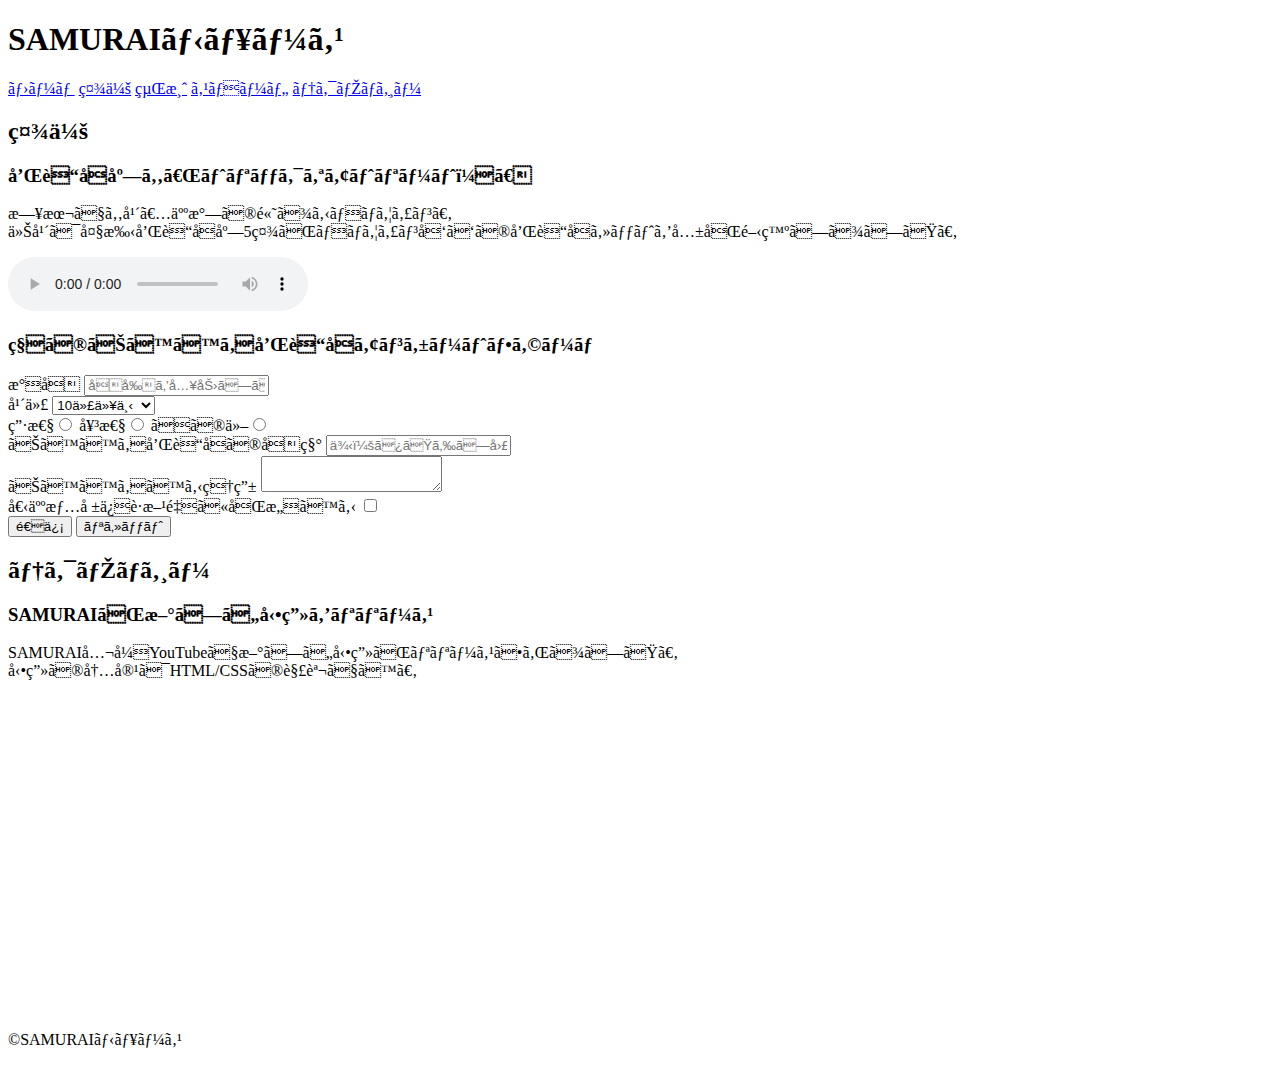
==== kadai_008/kadai_008.html @ cb262996 "kadai_008ディレクトリ追加" ====
<!DOCTYPE html>
<html>
<head>
    <title>
    8章課題  
    </title>
    <meat name="description" content="このページは8章の課題です。"> 
        <meat charset="utf-8">
</head>
            <header>
           <h1>SAMURAIニュース</h1>
           <nav>
            <a href="https://www.sejuku.net/">ホーム</a>
            <a href="https://www.sejuku.net/">社会</a>
            <a href="https://www.sejuku.net/">経済</a>
            <a href="https://www.sejuku.net/">スポーツ</a>
            <a href="https://www.sejuku.net/">テクノロジー</a>
            </nav>  
            </header>

            <body>
            <main>
                    <article>
                        <section>
                            <h2>
                             社会     
                            </h2>
                            <h3>
                             和菓子店も「トリックオアトリート！」   
                            </h3>
                            <p>
                            日本でも年々人気の高まるハロウィン。
                            <br>
                            今年は大手和菓子店5社がハロウィン向けの和菓子セットを共同開発しました。
                            </p>
                            <audio src="ichi.mp3" controls></audio>
                            <br>
                            <h3>
                            私のおすすめ和菓子アンケートフォーム    
                            </h3>
                            <form>
                                <label>
                                氏名    
                                </label>
                                <input type="text"placeholder="名前を入力してください">
                                <br>
                                <form>
                                <label>
                                    年代    
                                 </label>
                                <select>
                                     <option>10代以下</option>
                                     <option>20代</option>
                                     <option>30代</option>
                                     <option>40代以上</option>
                                </select>
                                <br>
                                <label>男性</label><input type="radio" name="gender">
                                <label>女性</label><input type="radio" name="gender">
                                <label>その他</label><input type="radio" name="gender">
                                <br>
                                <lable>
                                    おすすめ和菓子の名称   
                                </lable>
                                <input type="text" placeholder="例：みたらし団子">
                                <br>

                                <label>
                                 おすすめする理由    
                                </label>
                                <textarea></textarea>
                                <br>
                                <label>
                                    個人情報保護方針に同意する     
                                </label>
                                <input type="checkbox">
                                <br>
                                
                                <input type="submit" value="送信">
                                <input type="reset"value="リセット">
                                <br>
                            </form>
                        </section> 
                        <section>
                                 <h2>
                                    テクノロジー   
                                 </h2>
                                
                                <h3>
                                    SAMURAIが新しい動画をリリース     
                                </h3>
                                <p>
                                    SAMURAI公式YouTubeで新しい動画がリリースされました。
                                    <br>
                                     動画の内容はHTML/CSSの解説です。    
                                </p>
                                <iframe width="560" height="315" src="https://www.youtube.com/embed/2JLiGSUohEo?si=BvRtFM2FJ88IagtI" title="YouTube video player" frameborder="0" allow="accelerometer; autoplay; clipboard-write; encrypted-media; gyroscope; picture-in-picture; web-share" referrerpolicy="strict-origin-when-cross-origin" allowfullscreen></iframe>
                         </section>   
                    </article>
            </main>
            <footer>
             <p>
                &copy;SAMURAIニュース
            </p>   
            </footer>
        </body>
        

</html>
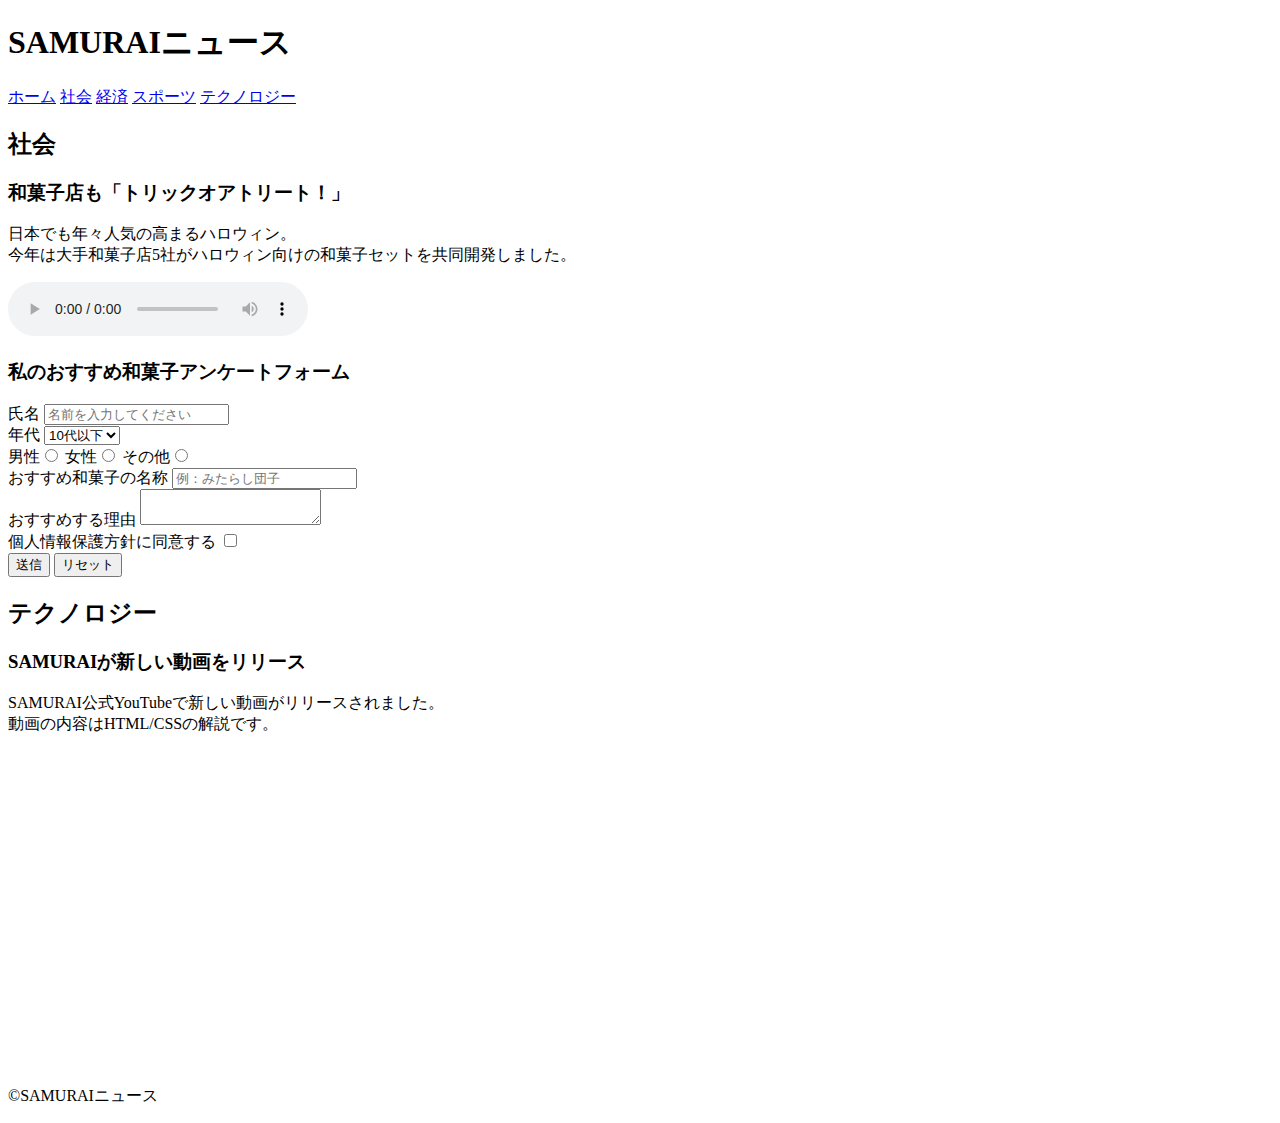
==== commit 97686e14: "kadai_008htmlファイル追加" ====
--- a/kadai_008/kadai_008.html
+++ b/kadai_008/kadai_008.html
@@ -4,8 +4,8 @@
     <title>
     8章課題  
     </title>
-    <meat name="description" content="このページは8章の課題です。"> 
-        <meat charset="utf-8">
+    <meta name="description" content="このページは8章の課題です。"> 
+        <meta charset="utf-8">
 </head>
             <header>
            <h1>SAMURAIニュース</h1>
@@ -44,7 +44,6 @@
                                 </label>
                                 <input type="text"placeholder="名前を入力してください">
                                 <br>
-                                <form>
                                 <label>
                                     年代    
                                  </label>
@@ -59,9 +58,9 @@
                                 <label>女性</label><input type="radio" name="gender">
                                 <label>その他</label><input type="radio" name="gender">
                                 <br>
-                                <lable>
+                                <label>
                                     おすすめ和菓子の名称   
-                                </lable>
+                                </label>
                                 <input type="text" placeholder="例：みたらし団子">
                                 <br>
 
@@ -78,7 +77,7 @@
                                 
                                 <input type="submit" value="送信">
                                 <input type="reset"value="リセット">
-                                <br>
+                                
                             </form>
                         </section> 
                         <section>
@@ -104,6 +103,4 @@
             </p>   
             </footer>
         </body>
-        
-
 </html>